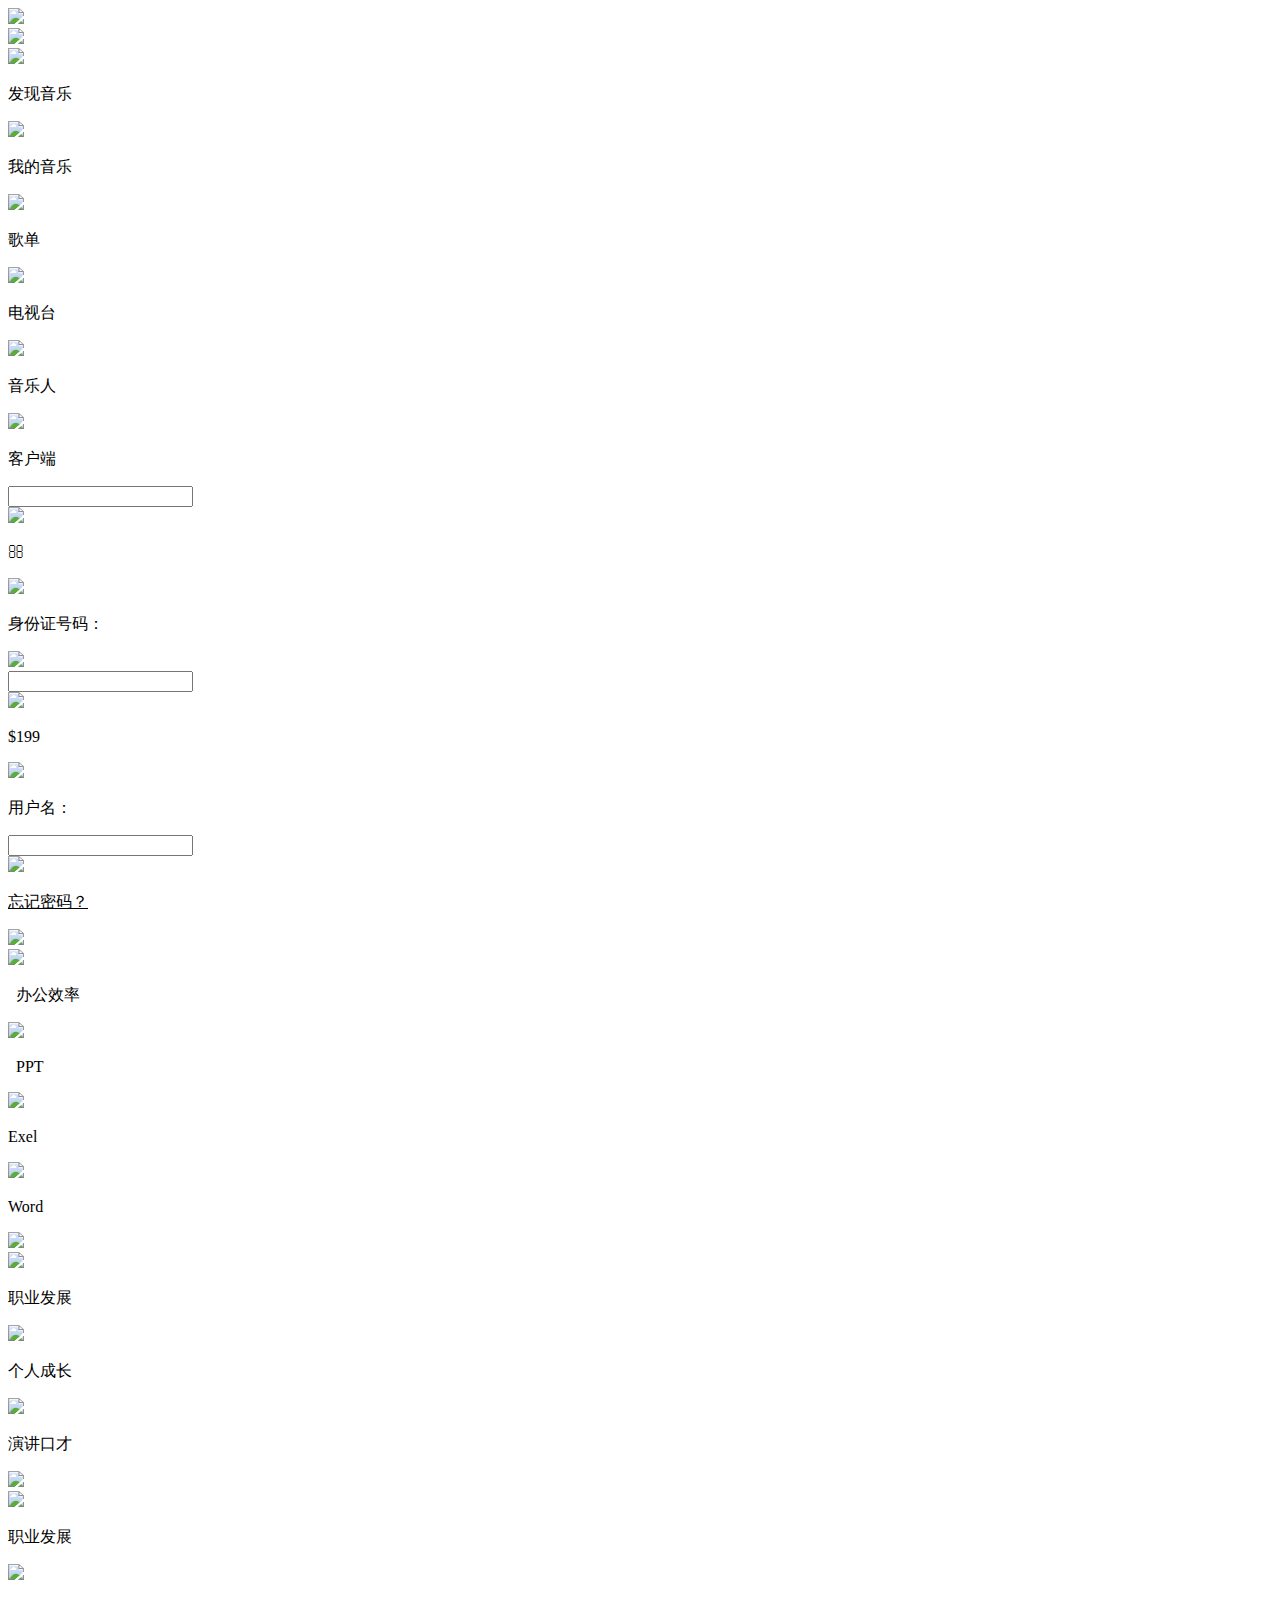
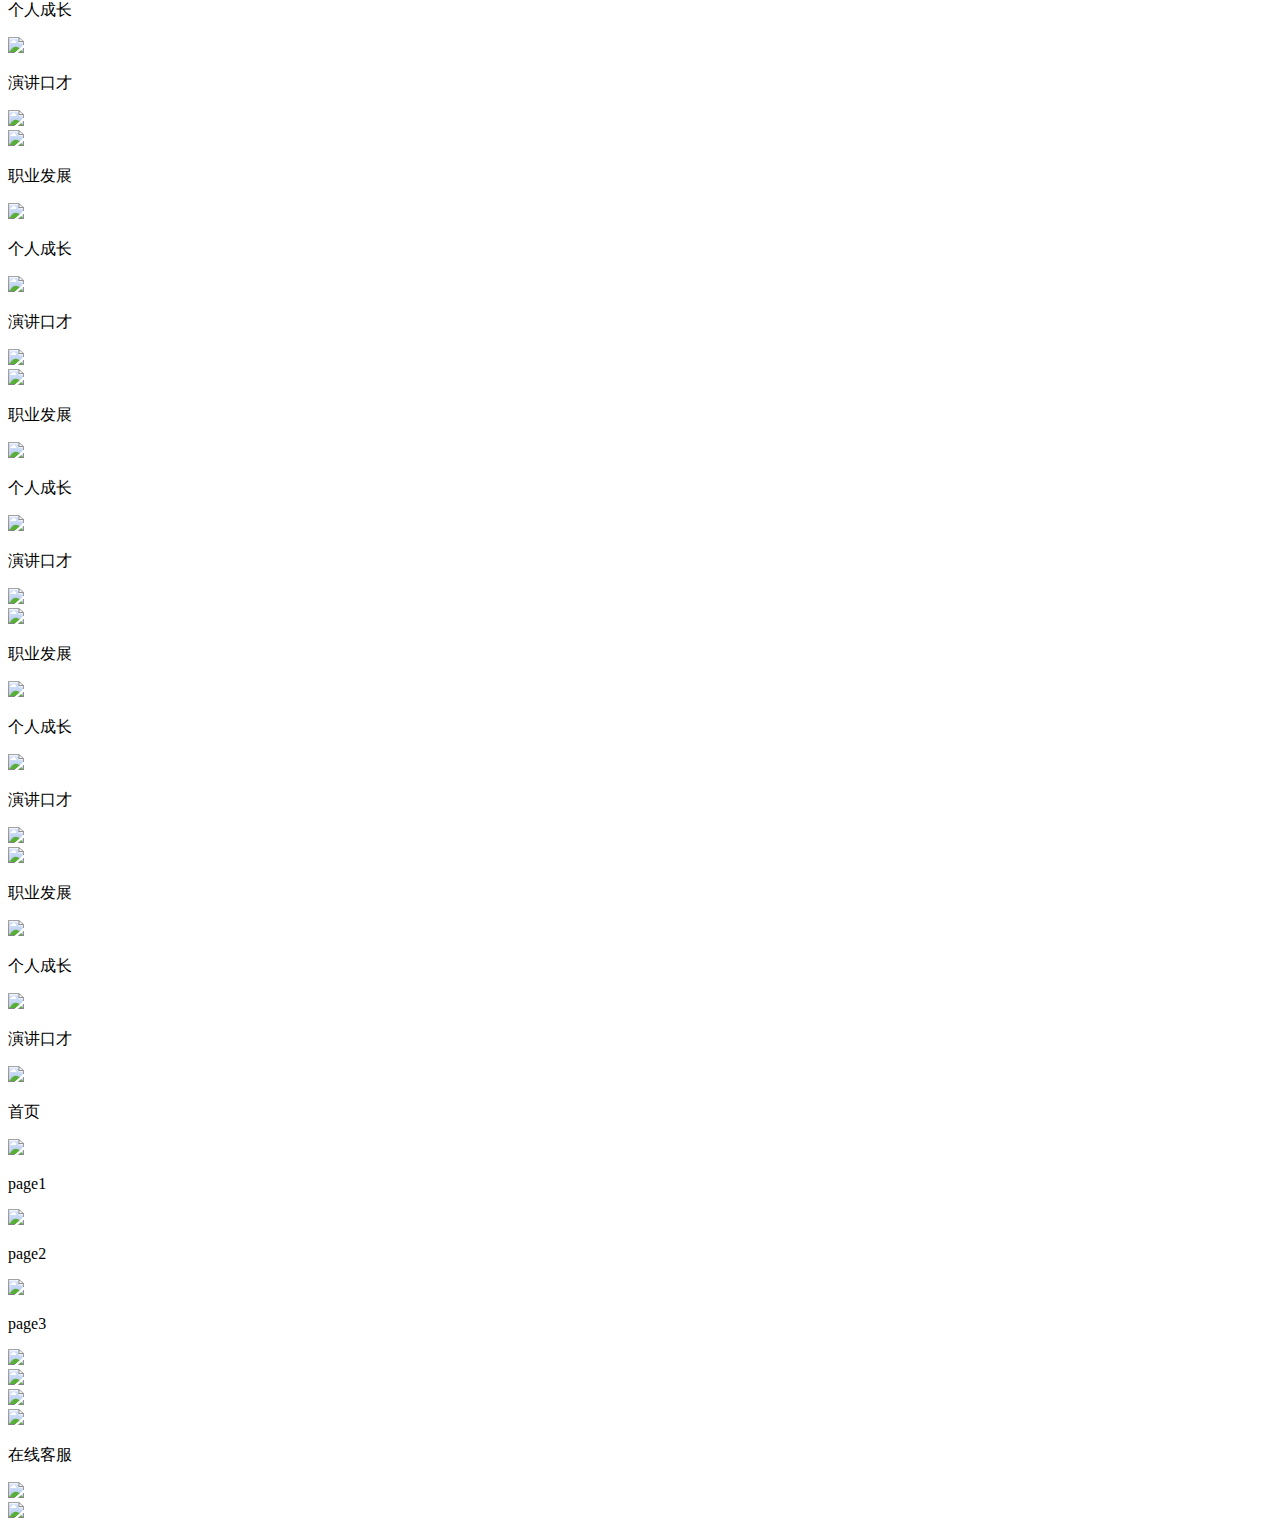
==== index.html @ a8184465 "上传作业" ====
﻿<!DOCTYPE html>
<html>
  <head>
    <title>index</title>
    <meta http-equiv="X-UA-Compatible" content="IE=edge"/>
    <meta http-equiv="content-type" content="text/html; charset=utf-8"/>
    <meta name="apple-mobile-web-app-capable" content="yes"/>
    <link href="resources/css/jquery-ui-themes.css" type="text/css" rel="stylesheet"/>
    <link href="resources/css/axure_rp_page.css" type="text/css" rel="stylesheet"/>
    <link href="data/styles.css" type="text/css" rel="stylesheet"/>
    <link href="files/index/styles.css" type="text/css" rel="stylesheet"/>
    <script src="resources/scripts/jquery-1.7.1.min.js"></script>
    <script src="resources/scripts/jquery-ui-1.8.10.custom.min.js"></script>
    <script src="resources/scripts/prototypePre.js"></script>
    <script src="data/document.js"></script>
    <script src="resources/scripts/prototypePost.js"></script>
    <script src="files/index/data.js"></script>
    <script type="text/javascript">
      $axure.utils.getTransparentGifPath = function() { return 'resources/images/transparent.gif'; };
      $axure.utils.getOtherPath = function() { return 'resources/Other.html'; };
      $axure.utils.getReloadPath = function() { return 'resources/reload.html'; };
    </script>
  </head>
  <body>
    <div id="base" class="">

      <!-- page3 (矩形) -->
      <div id="u0" class="ax_default box_1" data-label="page3">
        <img id="u0_img" class="img " src="images/index/page3_u0.png"/>
      </div>

      <!-- Unnamed (矩形) -->
      <div id="u1" class="ax_default box_1">
        <img id="u1_img" class="img " src="images/index/u1.png"/>
      </div>

      <!-- Unnamed (矩形) [footnote] -->
      <div id="u1_ann" class="annotation"></div>

      <!-- Unnamed (矩形) -->
      <div id="u2" class="ax_default label">
        <img id="u2_img" class="img " src="images/index/u2.png"/>
        <div id="u2_text" class="text ">
          <p><span>发现音乐</span></p>
        </div>
      </div>

      <!-- Unnamed (矩形) -->
      <div id="u3" class="ax_default label">
        <img id="u3_img" class="img " src="images/index/u2.png"/>
        <div id="u3_text" class="text ">
          <p><span>我的音乐</span></p>
        </div>
      </div>

      <!-- Unnamed (矩形) -->
      <div id="u4" class="ax_default box_1">
        <img id="u4_img" class="img " src="images/index/u4.png"/>
        <div id="u4_text" class="text ">
          <p><span>歌单</span></p>
        </div>
      </div>

      <!-- Unnamed (矩形) -->
      <div id="u5" class="ax_default box_1">
        <img id="u5_img" class="img " src="images/index/u5.png"/>
        <div id="u5_text" class="text ">
          <p><span>电视台</span></p>
        </div>
      </div>

      <!-- Unnamed (矩形) -->
      <div id="u6" class="ax_default box_1">
        <img id="u6_img" class="img " src="images/index/u5.png"/>
        <div id="u6_text" class="text ">
          <p><span>音乐人</span></p>
        </div>
      </div>

      <!-- Unnamed (矩形) -->
      <div id="u7" class="ax_default box_1">
        <img id="u7_img" class="img " src="images/index/u7.png"/>
        <div id="u7_text" class="text ">
          <p><span>客户端</span></p>
        </div>
      </div>

      <!-- Unnamed (文本框) -->
      <div id="u8" class="ax_default text_field">
        <input id="u8_input" type="text" value=""/>
      </div>

      <!-- Unnamed (矩形) -->
      <div id="u9" class="ax_default _文本段落1">
        <img id="u9_img" class="img " src="images/index/u9.png"/>
        <div id="u9_text" class="text ">
          <p><span></span></p>
        </div>
      </div>

      <!-- Unnamed (矩形) -->
      <div id="u10" class="ax_default label">
        <img id="u10_img" class="img " src="images/index/u10.png"/>
        <div id="u10_text" class="text ">
          <p><span>身份证号码：</span></p>
        </div>
      </div>

      <!-- Unnamed (矩形) -->
      <div id="u11" class="ax_default box_1">
        <img id="u11_img" class="img " src="images/index/u11.png"/>
      </div>

      <!-- Unnamed (文本框) -->
      <div id="u12" class="ax_default text_field">
        <input id="u12_input" type="text" value=""/>
      </div>

      <!-- Unnamed (水平线) -->
      <div id="u13" class="ax_default line">
        <img id="u13_img" class="img " src="images/index/u13.png"/>
        <div id="u13_text" class="text ">
          <p><span>$199</span></p>
        </div>
      </div>

      <!-- Unnamed (矩形) -->
      <div id="u14" class="ax_default label">
        <img id="u14_img" class="img " src="images/index/u14.png"/>
        <div id="u14_text" class="text ">
          <p><span>用户名：</span></p>
        </div>
      </div>

      <!-- Unnamed (文本框) -->
      <div id="u15" class="ax_default text_field">
        <input id="u15_input" type="text" value=""/>
      </div>

      <!-- Unnamed (矩形) -->
      <div id="u16" class="ax_default label" title="单击找回密码">
        <img id="u16_img" class="img " src="images/index/u16.png"/>
        <div id="u16_text" class="text ">
          <p><span style="text-decoration:underline;">忘记密码？</span></p>
        </div>
      </div>

      <!-- Unnamed (组 合) -->
      <div id="u17" class="ax_default" data-left="47" data-top="496" data-width="297" data-height="61">

        <!-- Unnamed (矩形) -->
        <div id="u18" class="ax_default box_1">
          <img id="u18_img" class="img " src="images/index/u18.png"/>
        </div>

        <!-- Unnamed (矩形) -->
        <div id="u19" class="ax_default box_1">
          <img id="u19_img" class="img " src="images/index/u19.png"/>
          <div id="u19_text" class="text ">
            <p><span>&nbsp; 办公效率</span></p>
          </div>
        </div>

        <!-- Unnamed (矩形) -->
        <div id="u20" class="ax_default box_1">
          <img id="u20_img" class="img " src="images/index/u20.png"/>
          <div id="u20_text" class="text ">
            <p><span>&nbsp; PPT</span></p>
          </div>
        </div>

        <!-- Unnamed (矩形) -->
        <div id="u21" class="ax_default box_1">
          <img id="u21_img" class="img " src="images/index/u20.png"/>
          <div id="u21_text" class="text ">
            <p><span>Exel</span></p>
          </div>
        </div>

        <!-- Unnamed (矩形) -->
        <div id="u22" class="ax_default box_1">
          <img id="u22_img" class="img " src="images/index/u20.png"/>
          <div id="u22_text" class="text ">
            <p><span>Word</span></p>
          </div>
        </div>
      </div>

      <!-- Unnamed (组 合) -->
      <div id="u23" class="ax_default" data-left="47" data-top="556" data-width="297" data-height="57">

        <!-- Unnamed (矩形) -->
        <div id="u24" class="ax_default box_1">
          <img id="u24_img" class="img " src="images/index/u24.png"/>
        </div>

        <!-- Unnamed (矩形) -->
        <div id="u25" class="ax_default box_1">
          <img id="u25_img" class="img " src="images/index/u25.png"/>
          <div id="u25_text" class="text ">
            <p><span>职业发展</span></p>
          </div>
        </div>

        <!-- Unnamed (矩形) -->
        <div id="u26" class="ax_default box_1">
          <img id="u26_img" class="img " src="images/index/u26.png"/>
          <div id="u26_text" class="text ">
            <p><span>个人成长</span></p>
          </div>
        </div>

        <!-- Unnamed (矩形) -->
        <div id="u27" class="ax_default box_1">
          <img id="u27_img" class="img " src="images/index/u27.png"/>
          <div id="u27_text" class="text ">
            <p><span>演讲口才</span></p>
          </div>
        </div>
      </div>

      <!-- Unnamed (组 合) -->
      <div id="u28" class="ax_default" data-left="47" data-top="612" data-width="297" data-height="57">

        <!-- Unnamed (矩形) -->
        <div id="u29" class="ax_default box_1">
          <img id="u29_img" class="img " src="images/index/u29.png"/>
        </div>

        <!-- Unnamed (矩形) -->
        <div id="u30" class="ax_default box_1">
          <img id="u30_img" class="img " src="images/index/u25.png"/>
          <div id="u30_text" class="text ">
            <p><span>职业发展</span></p>
          </div>
        </div>

        <!-- Unnamed (矩形) -->
        <div id="u31" class="ax_default box_1">
          <img id="u31_img" class="img " src="images/index/u26.png"/>
          <div id="u31_text" class="text ">
            <p><span>个人成长</span></p>
          </div>
        </div>

        <!-- Unnamed (矩形) -->
        <div id="u32" class="ax_default box_1">
          <img id="u32_img" class="img " src="images/index/u27.png"/>
          <div id="u32_text" class="text ">
            <p><span>演讲口才</span></p>
          </div>
        </div>
      </div>

      <!-- Unnamed (组 合) -->
      <div id="u33" class="ax_default" data-left="47" data-top="668" data-width="297" data-height="57">

        <!-- Unnamed (矩形) -->
        <div id="u34" class="ax_default box_1">
          <img id="u34_img" class="img " src="images/index/u29.png"/>
        </div>

        <!-- Unnamed (矩形) -->
        <div id="u35" class="ax_default box_1">
          <img id="u35_img" class="img " src="images/index/u25.png"/>
          <div id="u35_text" class="text ">
            <p><span>职业发展</span></p>
          </div>
        </div>

        <!-- Unnamed (矩形) -->
        <div id="u36" class="ax_default box_1">
          <img id="u36_img" class="img " src="images/index/u26.png"/>
          <div id="u36_text" class="text ">
            <p><span>个人成长</span></p>
          </div>
        </div>

        <!-- Unnamed (矩形) -->
        <div id="u37" class="ax_default box_1">
          <img id="u37_img" class="img " src="images/index/u27.png"/>
          <div id="u37_text" class="text ">
            <p><span>演讲口才</span></p>
          </div>
        </div>
      </div>

      <!-- Unnamed (组 合) -->
      <div id="u38" class="ax_default" data-left="47" data-top="724" data-width="297" data-height="57">

        <!-- Unnamed (矩形) -->
        <div id="u39" class="ax_default box_1">
          <img id="u39_img" class="img " src="images/index/u24.png"/>
        </div>

        <!-- Unnamed (矩形) -->
        <div id="u40" class="ax_default box_1">
          <img id="u40_img" class="img " src="images/index/u25.png"/>
          <div id="u40_text" class="text ">
            <p><span>职业发展</span></p>
          </div>
        </div>

        <!-- Unnamed (矩形) -->
        <div id="u41" class="ax_default box_1">
          <img id="u41_img" class="img " src="images/index/u26.png"/>
          <div id="u41_text" class="text ">
            <p><span>个人成长</span></p>
          </div>
        </div>

        <!-- Unnamed (矩形) -->
        <div id="u42" class="ax_default box_1">
          <img id="u42_img" class="img " src="images/index/u27.png"/>
          <div id="u42_text" class="text ">
            <p><span>演讲口才</span></p>
          </div>
        </div>
      </div>

      <!-- Unnamed (组 合) -->
      <div id="u43" class="ax_default" data-left="47" data-top="780" data-width="297" data-height="57">

        <!-- Unnamed (矩形) -->
        <div id="u44" class="ax_default box_1">
          <img id="u44_img" class="img " src="images/index/u24.png"/>
        </div>

        <!-- Unnamed (矩形) -->
        <div id="u45" class="ax_default box_1">
          <img id="u45_img" class="img " src="images/index/u25.png"/>
          <div id="u45_text" class="text ">
            <p><span>职业发展</span></p>
          </div>
        </div>

        <!-- Unnamed (矩形) -->
        <div id="u46" class="ax_default box_1">
          <img id="u46_img" class="img " src="images/index/u26.png"/>
          <div id="u46_text" class="text ">
            <p><span>个人成长</span></p>
          </div>
        </div>

        <!-- Unnamed (矩形) -->
        <div id="u47" class="ax_default box_1">
          <img id="u47_img" class="img " src="images/index/u27.png"/>
          <div id="u47_text" class="text ">
            <p><span>演讲口才</span></p>
          </div>
        </div>
      </div>

      <!-- Unnamed (组 合) -->
      <div id="u48" class="ax_default" data-left="47" data-top="836" data-width="297" data-height="57">

        <!-- Unnamed (矩形) -->
        <div id="u49" class="ax_default box_1">
          <img id="u49_img" class="img " src="images/index/u29.png"/>
        </div>

        <!-- Unnamed (矩形) -->
        <div id="u50" class="ax_default box_1">
          <img id="u50_img" class="img " src="images/index/u25.png"/>
          <div id="u50_text" class="text ">
            <p><span>职业发展</span></p>
          </div>
        </div>

        <!-- Unnamed (矩形) -->
        <div id="u51" class="ax_default box_1">
          <img id="u51_img" class="img " src="images/index/u26.png"/>
          <div id="u51_text" class="text ">
            <p><span>个人成长</span></p>
          </div>
        </div>

        <!-- Unnamed (矩形) -->
        <div id="u52" class="ax_default box_1">
          <img id="u52_img" class="img " src="images/index/u27.png"/>
          <div id="u52_text" class="text ">
            <p><span>演讲口才</span></p>
          </div>
        </div>
      </div>

      <!-- Unnamed (矩形) -->
      <div id="u53" class="ax_default box_1">
        <img id="u53_img" class="img " src="images/index/u53.png"/>
        <div id="u53_text" class="text ">
          <p><span>首页</span></p>
        </div>
      </div>

      <!-- Unnamed (矩形) -->
      <div id="u54" class="ax_default box_1">
        <img id="u54_img" class="img " src="images/index/u53.png"/>
        <div id="u54_text" class="text ">
          <p><span>page1</span></p>
        </div>
      </div>

      <!-- Unnamed (矩形) -->
      <div id="u55" class="ax_default box_1">
        <img id="u55_img" class="img " src="images/index/u53.png"/>
        <div id="u55_text" class="text ">
          <p><span>page2</span></p>
        </div>
      </div>

      <!-- Unnamed (矩形) -->
      <div id="u56" class="ax_default box_1">
        <img id="u56_img" class="img " src="images/index/u53.png"/>
        <div id="u56_text" class="text ">
          <p><span>page3</span></p>
        </div>
      </div>

      <!-- page2 (矩形) -->
      <div id="u57" class="ax_default box_1" data-label="page2">
        <img id="u57_img" class="img " src="images/index/page2_u57.png"/>
      </div>

      <!-- page1 (矩形) -->
      <div id="u58" class="ax_default box_1" data-label="page1">
        <img id="u58_img" class="img " src="images/index/page1_u58.png"/>
      </div>

      <!-- 首页 (矩形) -->
      <div id="u59" class="ax_default box_1" data-label="首页">
        <img id="u59_img" class="img " src="images/index/首页_u59.png"/>
      </div>

      <!-- Unnamed (矩形) -->
      <div id="u60" class="ax_default box_1">
        <img id="u60_img" class="img " src="images/index/u60.png"/>
        <div id="u60_text" class="text ">
          <p><span>在线客服</span></p>
        </div>
      </div>

      <!-- Unnamed (图片) -->
      <div id="u61" class="ax_default _图片">
        <img id="u61_img" class="img " src="images/index/u61.jpg"/>
      </div>

      <!-- Unnamed (图片) -->
      <div id="u62" class="ax_default _图片">
        <img id="u62_img" class="img " src="images/index/u62.jpg"/>
      </div>
    </div>
  </body>
</html>
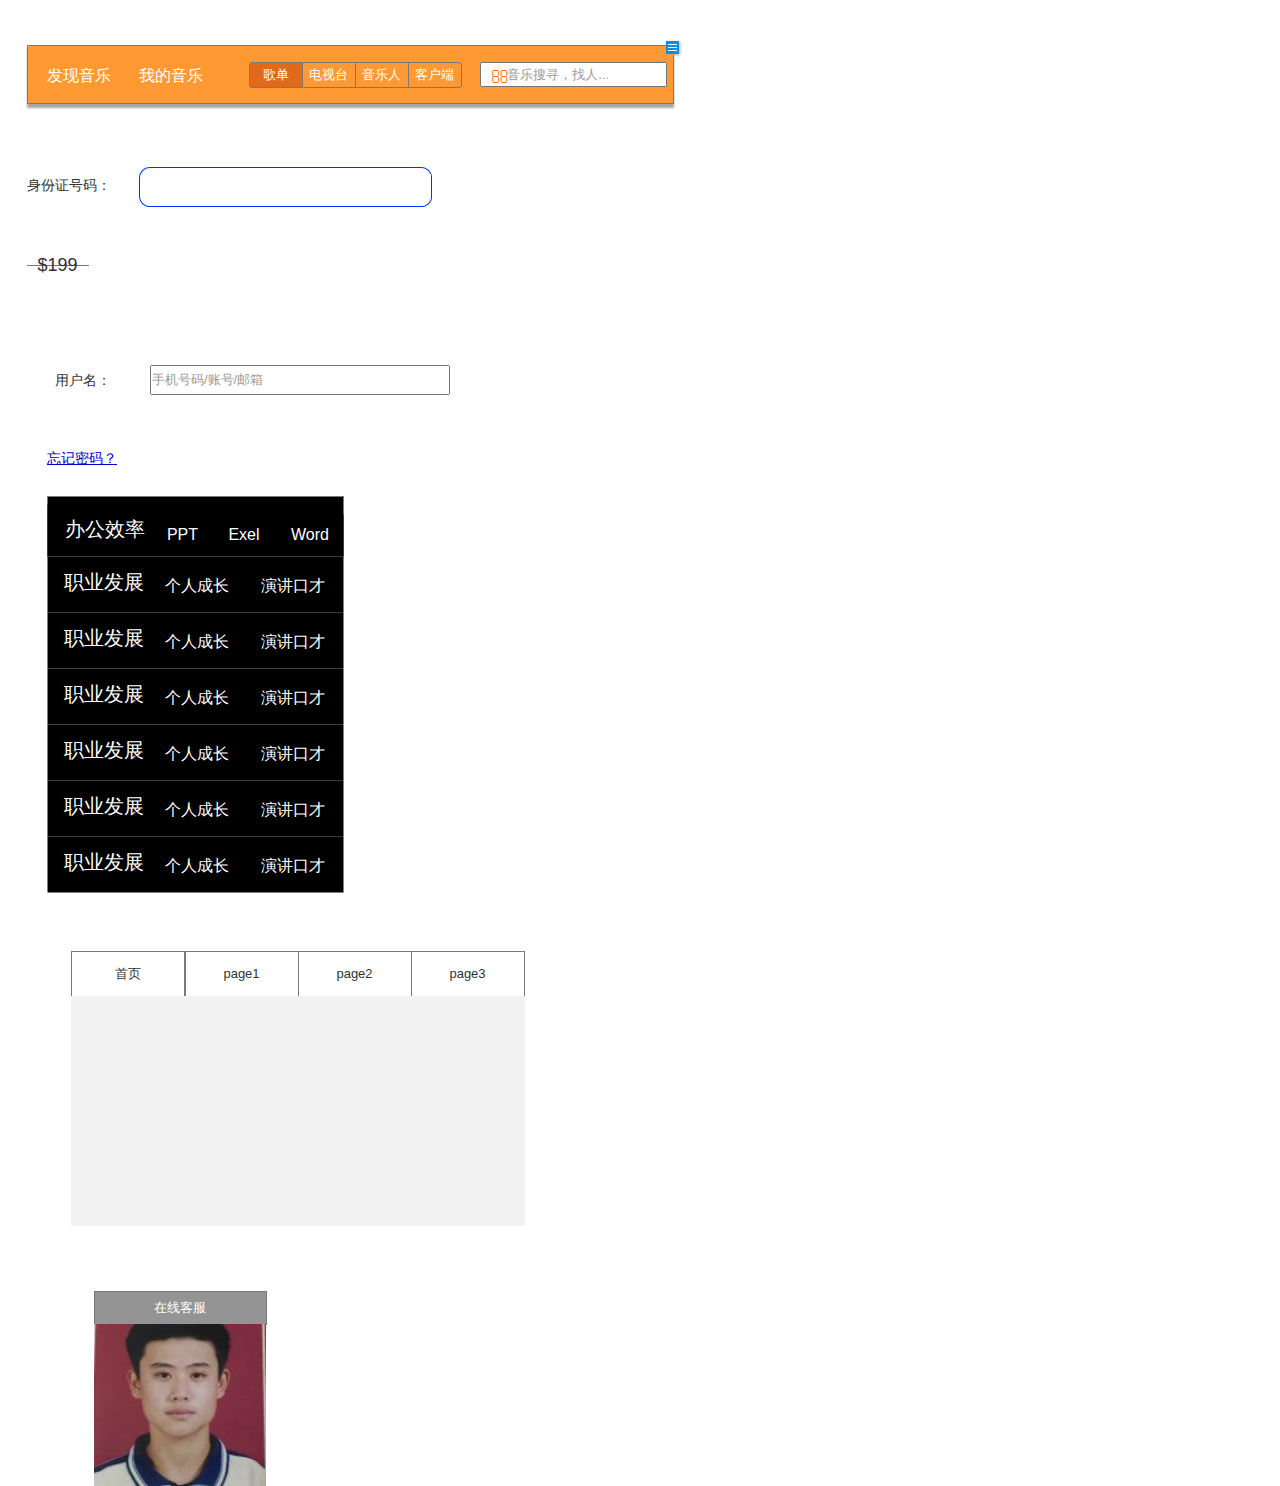
==== commit fb23b3f6: "第一次作业" ====
--- a/index.html
+++ b/index.html
@@ -145,7 +145,7 @@
         </div>
       </div>
 
-      <!-- Unnamed (组 合) -->
+      <!-- Unnamed (组合) -->
       <div id="u17" class="ax_default" data-left="47" data-top="496" data-width="297" data-height="61">
 
         <!-- Unnamed (矩形) -->
@@ -186,7 +186,7 @@
         </div>
       </div>
 
-      <!-- Unnamed (组 合) -->
+      <!-- Unnamed (组合) -->
       <div id="u23" class="ax_default" data-left="47" data-top="556" data-width="297" data-height="57">
 
         <!-- Unnamed (矩形) -->
@@ -219,7 +219,7 @@
         </div>
       </div>
 
-      <!-- Unnamed (组 合) -->
+      <!-- Unnamed (组合) -->
       <div id="u28" class="ax_default" data-left="47" data-top="612" data-width="297" data-height="57">
 
         <!-- Unnamed (矩形) -->
@@ -252,7 +252,7 @@
         </div>
       </div>
 
-      <!-- Unnamed (组 合) -->
+      <!-- Unnamed (组合) -->
       <div id="u33" class="ax_default" data-left="47" data-top="668" data-width="297" data-height="57">
 
         <!-- Unnamed (矩形) -->
@@ -285,7 +285,7 @@
         </div>
       </div>
 
-      <!-- Unnamed (组 合) -->
+      <!-- Unnamed (组合) -->
       <div id="u38" class="ax_default" data-left="47" data-top="724" data-width="297" data-height="57">
 
         <!-- Unnamed (矩形) -->
@@ -318,7 +318,7 @@
         </div>
       </div>
 
-      <!-- Unnamed (组 合) -->
+      <!-- Unnamed (组合) -->
       <div id="u43" class="ax_default" data-left="47" data-top="780" data-width="297" data-height="57">
 
         <!-- Unnamed (矩形) -->
@@ -351,7 +351,7 @@
         </div>
       </div>
 
-      <!-- Unnamed (组 合) -->
+      <!-- Unnamed (组合) -->
       <div id="u48" class="ax_default" data-left="47" data-top="836" data-width="297" data-height="57">
 
         <!-- Unnamed (矩形) -->
--- a/resources/css/axure_rp_page.css
+++ b/resources/css/axure_rp_page.css
@@ -0,0 +1,239 @@
+﻿/* so the window resize fires within a frame in IE7 */
+html, body {
+    height: 100%;
+}
+
+a {
+    color: inherit;
+}
+
+p {
+    margin: 0px;
+    text-rendering: optimizeLegibility;
+    font-feature-settings: "kern" 1;
+    -webkit-font-feature-settings: "kern";
+    -moz-font-feature-settings: "kern";
+    -moz-font-feature-settings: "kern=1";
+    font-kerning: normal;
+}
+
+iframe {
+    background: #FFFFFF;
+}
+
+/* to match IE with C, FF */
+input {
+    padding: 1px 0px 1px 0px;
+    box-sizing: border-box;
+    -moz-box-sizing: border-box;
+}
+
+textarea {
+    margin: 0px;
+    box-sizing: border-box;
+    -moz-box-sizing: border-box;
+}
+
+div.intcases {
+    font-family: arial; 
+    font-size: 12px;
+    text-align:left; 
+    border:1px solid #AAA; 
+    background:#FFF none repeat scroll 0% 0%; 
+    z-index:9999; 
+    visibility:hidden; 
+    position:absolute;
+    padding: 0px;
+    border-radius: 3px;
+    white-space: nowrap;
+}
+
+div.intcaselink {
+    cursor: pointer;
+    padding: 3px 8px 3px 8px;
+    margin: 5px;
+    background:#EEE none repeat scroll 0% 0%; 
+    border:1px solid #AAA;
+    border-radius: 3px;
+}
+
+div.refpageimage {
+    position: absolute;
+    left: 0px;
+    top: 0px;
+    font-size: 0px;
+    width: 16px;
+    height: 16px;
+    cursor: pointer;
+    background-image: url(images/newwindow.gif);
+    background-repeat: no-repeat;
+}
+
+div.annnoteimage {
+    position: absolute;
+    left: 0px;
+    top: 0px;
+    font-size: 0px;
+    /*width: 16px;
+    height: 12px;*/
+    cursor: help;
+    /*background-image: url(images/note.gif);*/
+    /*background-repeat: no-repeat;*/
+    width: 13px;
+    height: 12px;
+    padding-top: 1px;
+    text-align: center;
+    background-color: #138CDD;
+    -moz-box-shadow: 1px 1px 3px #aaa;
+    -webkit-box-shadow: 1px 1px 3px #aaa;
+    box-shadow: 1px 1px 3px #aaa;
+}
+
+div.annnoteline {
+    display: inline-block;
+    width: 9px;
+    height: 1px;
+    border-bottom: 1px solid white;
+    margin-top: 1px;
+}
+
+div.annnotelabel {
+    position: absolute;
+    left: 0px;
+    top: 0px;
+    font-family: Helvetica,Arial;
+    font-size: 10px;
+    /*border: 1px solid rgb(166,221,242);*/
+    cursor: help;
+    /*background:rgb(0,157,217) none repeat scroll 0% 0%;*/ 
+    padding: 1px 3px 1px 3px;
+    white-space: nowrap;
+    color: white;
+    
+    background-color: #138CDD;
+    -moz-box-shadow: 1px 1px 3px #aaa;
+    -webkit-box-shadow: 1px 1px 3px #aaa;
+    box-shadow: 1px 1px 3px #aaa;
+}
+
+.annotation {
+    font-size: 12px;
+    padding-left: 2px;
+    margin-bottom: 5px;
+}
+
+.annotationName {
+    /*font-size: 13px;
+    font-weight: bold;
+    margin-bottom: 3px;
+    white-space: nowrap;*/
+
+    font-family: 'Trebuchet MS';
+    font-size: 14px;
+    font-weight: bold;
+    margin-bottom: 5px;
+    white-space: nowrap;
+}
+
+.annotationValue {
+    font-family: Arial, Helvetica, Sans-Serif;
+    font-size: 12px;
+    color: #4a4a4a;
+    line-height: 21px;
+    margin-bottom: 20px;
+}
+
+.noteLink {
+    text-decoration: inherit;
+    color: inherit;
+}
+
+.noteLink:hover {
+    background-color: white;
+}
+
+/* this is a fix for the issue where dialogs jump around and takes the text-align from the body */
+.dialogFix {
+    position:absolute;
+    text-align:left;
+    border: 1px solid #8f949a;
+}
+
+
+@keyframes pulsate {
+  from {
+    box-shadow: 0 0 10px #15d6ba;
+  }
+  to {
+    box-shadow: 0 0 20px #15d6ba;
+  }
+}
+
+@-webkit-keyframes pulsate {
+  from {
+    -webkit-box-shadow: 0 0 10px #15d6ba;
+    box-shadow: 0 0 10px #15d6ba;
+  }
+  to {
+    -webkit-box-shadow: 0 0 20px #15d6ba;
+    box-shadow: 0 0 20px #15d6ba;
+  }
+}
+ 
+@-moz-keyframes pulsate {
+  from {
+    -moz-box-shadow: 0 0 10px #15d6ba;
+    box-shadow: 0 0 10px #15d6ba;
+  }
+  to {
+    -moz-box-shadow: 0 0 20px #15d6ba;
+    box-shadow: 0 0 20px #15d6ba;
+  }
+}
+
+.legacyPulsateBorder {
+    /*border: 5px solid #15d6ba;
+    margin: -5px;*/
+    -moz-box-shadow: 0 0 10px 3px #15d6ba;
+    box-shadow: 0 0 10px 3px #15d6ba;
+}
+
+.pulsateBorder {
+  animation-name: pulsate;
+  animation-timing-function: ease-in-out;
+  animation-duration: 0.9s;
+  animation-iteration-count: infinite;
+  animation-direction: alternate;
+  
+  -webkit-animation-name: pulsate;
+  -webkit-animation-timing-function: ease-in-out;
+  -webkit-animation-duration: 0.9s;
+  -webkit-animation-iteration-count: infinite;
+  -webkit-animation-direction: alternate;
+
+  -moz-animation-name: pulsate;
+  -moz-animation-timing-function: ease-in-out;
+  -moz-animation-duration: 0.9s;
+  -moz-animation-iteration-count: infinite;
+  -moz-animation-direction: alternate;
+}
+
+.ax_default_hidden, .ax_default_unplaced{
+    display: none;
+    visibility: hidden;
+}
+
+.widgetNoteSelected {
+    -moz-box-shadow: 0 0 10px 3px #138CDD;
+    box-shadow: 0 0 10px 3px #138CDD;
+    /*-moz-box-shadow: 0 0 20px #3915d6;
+    box-shadow: 0 0 20px #3915d6;*/
+    /*border: 3px solid #3915d6;*/
+    /*margin: -3px;*/
+}
+
+
+.singleImg {
+    display: none;
+    visibility: hidden;
+}--- a/data/styles.css
+++ b/data/styles.css
@@ -0,0 +1,72 @@
+﻿.ax_default {
+  font-family:'Arial Normal', 'Arial';
+  font-weight:400;
+  font-style:normal;
+  font-size:13px;
+  color:#333333;
+  text-align:center;
+  line-height:normal;
+}
+.box_1 {
+}
+._图片 {
+}
+._一级标题 {
+  font-family:'Arial Normal', 'Arial';
+  font-weight:bold;
+  font-style:normal;
+  font-size:32px;
+  text-align:left;
+}
+._二级标题 {
+  font-family:'Arial Normal', 'Arial';
+  font-weight:bold;
+  font-style:normal;
+  font-size:24px;
+  text-align:left;
+}
+._三级标题 {
+  font-family:'Arial Normal', 'Arial';
+  font-weight:bold;
+  font-style:normal;
+  font-size:18px;
+  text-align:left;
+}
+._四级标题 {
+  font-family:'Arial Normal', 'Arial';
+  font-weight:bold;
+  font-style:normal;
+  font-size:14px;
+  text-align:left;
+}
+._五级标题 {
+  font-family:'Arial Normal', 'Arial';
+  font-weight:bold;
+  font-style:normal;
+  text-align:left;
+}
+._六级标题 {
+  font-family:'Arial Normal', 'Arial';
+  font-weight:bold;
+  font-style:normal;
+  font-size:10px;
+  text-align:left;
+}
+.label {
+  font-size:14px;
+  text-align:left;
+}
+._文本段落 {
+  text-align:left;
+}
+.line {
+}
+.text_field {
+  color:#000000;
+  text-align:left;
+}
+._文本段落1 {
+  text-align:left;
+}
+.box_2 {
+}
--- a/files/index/styles.css
+++ b/files/index/styles.css
@@ -0,0 +1,1638 @@
+﻿body {
+  margin:0px;
+  background-image:none;
+  position:static;
+  left:auto;
+  width:673px;
+  margin-left:0;
+  margin-right:0;
+  text-align:left;
+}
+#base {
+  position:absolute;
+  z-index:0;
+}
+#u0_img {
+  border-width:0px;
+  position:absolute;
+  left:0px;
+  top:0px;
+  width:454px;
+  height:230px;
+}
+#u0 {
+  border-width:0px;
+  position:absolute;
+  left:71px;
+  top:996px;
+  width:453px;
+  height:229px;
+}
+#u0_text {
+  border-width:0px;
+  position:absolute;
+  left:0px;
+  top:0px;
+  width:0px;
+  visibility:hidden;
+  word-wrap:break-word;
+}
+#u1_img {
+  border-width:0px;
+  position:absolute;
+  left:-3px;
+  top:0px;
+  width:653px;
+  height:66px;
+}
+#u1 {
+  border-width:0px;
+  position:absolute;
+  left:27px;
+  top:45px;
+  width:646px;
+  height:58px;
+}
+#u1_text {
+  border-width:0px;
+  position:absolute;
+  left:0px;
+  top:0px;
+  width:0px;
+  visibility:hidden;
+  word-wrap:break-word;
+}
+#u1_ann {
+  border-width:0px;
+  position:absolute;
+  left:666px;
+  top:41px;
+  width:1px;
+  height:1px;
+}
+#u2_img {
+  border-width:0px;
+  position:absolute;
+  left:0px;
+  top:0px;
+  width:66px;
+  height:22px;
+}
+#u2 {
+  border-width:0px;
+  position:absolute;
+  left:47px;
+  top:66px;
+  width:65px;
+  height:21px;
+  font-size:16px;
+  color:#FFFFFF;
+}
+#u2_text {
+  border-width:0px;
+  position:absolute;
+  left:0px;
+  top:0px;
+  width:65px;
+  white-space:nowrap;
+}
+#u3_img {
+  border-width:0px;
+  position:absolute;
+  left:0px;
+  top:0px;
+  width:66px;
+  height:22px;
+}
+#u3 {
+  border-width:0px;
+  position:absolute;
+  left:139px;
+  top:66px;
+  width:65px;
+  height:21px;
+  font-size:16px;
+  color:#FFFFFF;
+}
+#u3_text {
+  border-width:0px;
+  position:absolute;
+  left:0px;
+  top:0px;
+  width:65px;
+  white-space:nowrap;
+}
+#u4_img {
+  border-width:0px;
+  position:absolute;
+  left:0px;
+  top:0px;
+  width:54px;
+  height:26px;
+}
+#u4 {
+  border-width:0px;
+  position:absolute;
+  left:249px;
+  top:62px;
+  width:53px;
+  height:25px;
+  color:#FFFFFF;
+}
+#u4_text {
+  border-width:0px;
+  position:absolute;
+  left:2px;
+  top:5px;
+  width:49px;
+  word-wrap:break-word;
+}
+#u5_img {
+  border-width:0px;
+  position:absolute;
+  left:0px;
+  top:0px;
+  width:54px;
+  height:26px;
+}
+#u5 {
+  border-width:0px;
+  position:absolute;
+  left:302px;
+  top:62px;
+  width:53px;
+  height:25px;
+  color:#FFFFFF;
+}
+#u5_text {
+  border-width:0px;
+  position:absolute;
+  left:2px;
+  top:5px;
+  width:49px;
+  word-wrap:break-word;
+}
+#u6_img {
+  border-width:0px;
+  position:absolute;
+  left:0px;
+  top:0px;
+  width:54px;
+  height:26px;
+}
+#u6 {
+  border-width:0px;
+  position:absolute;
+  left:355px;
+  top:62px;
+  width:53px;
+  height:25px;
+  color:#FFFFFF;
+}
+#u6_text {
+  border-width:0px;
+  position:absolute;
+  left:2px;
+  top:5px;
+  width:49px;
+  word-wrap:break-word;
+}
+#u7_img {
+  border-width:0px;
+  position:absolute;
+  left:0px;
+  top:0px;
+  width:54px;
+  height:26px;
+}
+#u7 {
+  border-width:0px;
+  position:absolute;
+  left:408px;
+  top:62px;
+  width:53px;
+  height:25px;
+  color:#FFFFFF;
+}
+#u7_text {
+  border-width:0px;
+  position:absolute;
+  left:2px;
+  top:5px;
+  width:49px;
+  word-wrap:break-word;
+}
+#u8 {
+  border-width:0px;
+  position:absolute;
+  left:480px;
+  top:62px;
+  width:187px;
+  height:25px;
+}
+#u8_input {
+  position:absolute;
+  left:0px;
+  top:0px;
+  width:187px;
+  height:25px;
+  font-family:'Arial Normal', 'Arial';
+  font-weight:400;
+  font-style:normal;
+  font-size:13px;
+  text-decoration:none;
+  color:#000000;
+  text-align:left;
+}
+#u9_img {
+  border-width:0px;
+  position:absolute;
+  left:0px;
+  top:0px;
+  width:15px;
+  height:31px;
+}
+#u9 {
+  border-width:0px;
+  position:absolute;
+  left:491px;
+  top:62px;
+  width:14px;
+  height:30px;
+  font-family:'FontAwesome';
+  font-weight:400;
+  font-style:normal;
+  font-size:18px;
+  color:#FF6600;
+  text-align:center;
+}
+#u9_text {
+  border-width:0px;
+  position:absolute;
+  left:0px;
+  top:4px;
+  width:14px;
+  word-wrap:break-word;
+}
+#u10_img {
+  border-width:0px;
+  position:absolute;
+  left:0px;
+  top:0px;
+  width:86px;
+  height:17px;
+}
+#u10 {
+  border-width:0px;
+  position:absolute;
+  left:27px;
+  top:177px;
+  width:85px;
+  height:16px;
+}
+#u10_text {
+  border-width:0px;
+  position:absolute;
+  left:0px;
+  top:0px;
+  width:87px;
+  white-space:nowrap;
+}
+#u11_img {
+  border-width:0px;
+  position:absolute;
+  left:0px;
+  top:0px;
+  width:293px;
+  height:40px;
+}
+#u11 {
+  border-width:0px;
+  position:absolute;
+  left:139px;
+  top:167px;
+  width:292px;
+  height:39px;
+}
+#u11_text {
+  border-width:0px;
+  position:absolute;
+  left:0px;
+  top:0px;
+  width:0px;
+  visibility:hidden;
+  word-wrap:break-word;
+}
+#u12 {
+  border-width:0px;
+  position:absolute;
+  left:144px;
+  top:174px;
+  width:287px;
+  height:25px;
+}
+#u12_input {
+  position:absolute;
+  left:0px;
+  top:0px;
+  width:287px;
+  height:25px;
+  font-family:'Arial Normal', 'Arial';
+  font-weight:400;
+  font-style:normal;
+  font-size:13px;
+  text-decoration:none;
+  color:#000000;
+  text-align:left;
+  border-color:transparent;
+  outline-style:none;
+}
+#u13_img {
+  border-width:0px;
+  position:absolute;
+  left:0px;
+  top:0px;
+  width:62px;
+  height:2px;
+}
+#u13 {
+  border-width:0px;
+  position:absolute;
+  left:27px;
+  top:265px;
+  width:61px;
+  height:1px;
+  font-size:18px;
+}
+#u13_text {
+  border-width:0px;
+  position:absolute;
+  left:2px;
+  top:-10px;
+  width:57px;
+  word-wrap:break-word;
+}
+#u14_img {
+  border-width:0px;
+  position:absolute;
+  left:0px;
+  top:0px;
+  width:58px;
+  height:17px;
+}
+#u14 {
+  border-width:0px;
+  position:absolute;
+  left:55px;
+  top:372px;
+  width:57px;
+  height:16px;
+}
+#u14_text {
+  border-width:0px;
+  position:absolute;
+  left:0px;
+  top:0px;
+  width:59px;
+  white-space:nowrap;
+}
+#u15 {
+  border-width:0px;
+  position:absolute;
+  left:150px;
+  top:365px;
+  width:300px;
+  height:30px;
+}
+#u15_input {
+  position:absolute;
+  left:0px;
+  top:0px;
+  width:300px;
+  height:30px;
+  font-family:'Arial Normal', 'Arial';
+  font-weight:400;
+  font-style:normal;
+  font-size:13px;
+  text-decoration:none;
+  color:#000000;
+  text-align:left;
+}
+#u16_img {
+  border-width:0px;
+  position:absolute;
+  left:0px;
+  top:0px;
+  width:72px;
+  height:17px;
+}
+#u16 {
+  border-width:0px;
+  position:absolute;
+  left:47px;
+  top:450px;
+  width:71px;
+  height:16px;
+  text-decoration:underline;
+  color:#0000CC;
+}
+#u16_text {
+  border-width:0px;
+  position:absolute;
+  left:0px;
+  top:0px;
+  width:73px;
+  white-space:nowrap;
+}
+#u17 {
+  border-width:0px;
+  position:absolute;
+  left:0px;
+  top:0px;
+  width:0px;
+  height:0px;
+}
+#u18_img {
+  border-width:0px;
+  position:absolute;
+  left:0px;
+  top:0px;
+  width:297px;
+  height:61px;
+}
+#u18 {
+  border-width:0px;
+  position:absolute;
+  left:47px;
+  top:496px;
+  width:296px;
+  height:60px;
+  color:#FFFFFF;
+}
+#u18_img.mouseOver {
+}
+#u18.mouseOver {
+}
+#u18_text {
+  border-width:0px;
+  position:absolute;
+  left:0px;
+  top:0px;
+  width:0px;
+  visibility:hidden;
+  word-wrap:break-word;
+}
+#u19_img {
+  border-width:0px;
+  position:absolute;
+  left:0px;
+  top:0px;
+  width:106px;
+  height:53px;
+}
+#u19 {
+  border-width:0px;
+  position:absolute;
+  left:47px;
+  top:504px;
+  width:105px;
+  height:52px;
+  font-size:20px;
+  color:#FFFFFF;
+}
+#u19_img.mouseOver {
+}
+#u19.mouseOver {
+}
+#u19_text {
+  border-width:0px;
+  position:absolute;
+  left:2px;
+  top:14px;
+  width:101px;
+  word-wrap:break-word;
+}
+#u20_img {
+  border-width:0px;
+  position:absolute;
+  left:0px;
+  top:0px;
+  width:67px;
+  height:43px;
+}
+#u20 {
+  border-width:0px;
+  position:absolute;
+  left:145px;
+  top:514px;
+  width:66px;
+  height:42px;
+  font-size:16px;
+  color:#FFFFFF;
+}
+#u20_img.mouseOver {
+}
+#u20.mouseOver {
+}
+#u20_text {
+  border-width:0px;
+  position:absolute;
+  left:2px;
+  top:12px;
+  width:62px;
+  word-wrap:break-word;
+}
+#u21_img {
+  border-width:0px;
+  position:absolute;
+  left:0px;
+  top:0px;
+  width:67px;
+  height:43px;
+}
+#u21 {
+  border-width:0px;
+  position:absolute;
+  left:211px;
+  top:514px;
+  width:66px;
+  height:42px;
+  font-size:16px;
+  color:#FFFFFF;
+}
+#u21_img.mouseOver {
+}
+#u21.mouseOver {
+}
+#u21_text {
+  border-width:0px;
+  position:absolute;
+  left:2px;
+  top:12px;
+  width:62px;
+  word-wrap:break-word;
+}
+#u22_img {
+  border-width:0px;
+  position:absolute;
+  left:0px;
+  top:0px;
+  width:67px;
+  height:43px;
+}
+#u22 {
+  border-width:0px;
+  position:absolute;
+  left:277px;
+  top:514px;
+  width:66px;
+  height:42px;
+  font-size:16px;
+  color:#FFFFFF;
+}
+#u22_img.mouseOver {
+}
+#u22.mouseOver {
+}
+#u22_text {
+  border-width:0px;
+  position:absolute;
+  left:2px;
+  top:12px;
+  width:62px;
+  word-wrap:break-word;
+}
+#u23 {
+  border-width:0px;
+  position:absolute;
+  left:0px;
+  top:0px;
+  width:0px;
+  height:0px;
+}
+#u24_img {
+  border-width:0px;
+  position:absolute;
+  left:0px;
+  top:0px;
+  width:297px;
+  height:57px;
+}
+#u24 {
+  border-width:0px;
+  position:absolute;
+  left:47px;
+  top:556px;
+  width:296px;
+  height:56px;
+  color:#FFFFFF;
+}
+#u24_img.mouseOver {
+}
+#u24.mouseOver {
+}
+#u24_text {
+  border-width:0px;
+  position:absolute;
+  left:0px;
+  top:0px;
+  width:0px;
+  visibility:hidden;
+  word-wrap:break-word;
+}
+#u25_img {
+  border-width:0px;
+  position:absolute;
+  left:0px;
+  top:0px;
+  width:98px;
+  height:44px;
+}
+#u25 {
+  border-width:0px;
+  position:absolute;
+  left:55px;
+  top:561px;
+  width:97px;
+  height:43px;
+  font-size:20px;
+  color:#FFFFFF;
+}
+#u25_img.mouseOver {
+}
+#u25.mouseOver {
+}
+#u25_text {
+  border-width:0px;
+  position:absolute;
+  left:2px;
+  top:10px;
+  width:93px;
+  word-wrap:break-word;
+}
+#u26_img {
+  border-width:0px;
+  position:absolute;
+  left:0px;
+  top:0px;
+  width:91px;
+  height:35px;
+}
+#u26 {
+  border-width:0px;
+  position:absolute;
+  left:152px;
+  top:570px;
+  width:90px;
+  height:34px;
+  font-size:16px;
+  color:#FFFFFF;
+}
+#u26_img.mouseOver {
+}
+#u26.mouseOver {
+}
+#u26_text {
+  border-width:0px;
+  position:absolute;
+  left:2px;
+  top:8px;
+  width:86px;
+  word-wrap:break-word;
+}
+#u27_img {
+  border-width:0px;
+  position:absolute;
+  left:0px;
+  top:0px;
+  width:97px;
+  height:35px;
+}
+#u27 {
+  border-width:0px;
+  position:absolute;
+  left:245px;
+  top:570px;
+  width:96px;
+  height:34px;
+  font-size:16px;
+  color:#FFFFFF;
+}
+#u27_img.mouseOver {
+}
+#u27.mouseOver {
+}
+#u27_text {
+  border-width:0px;
+  position:absolute;
+  left:2px;
+  top:8px;
+  width:92px;
+  word-wrap:break-word;
+}
+#u28 {
+  border-width:0px;
+  position:absolute;
+  left:0px;
+  top:0px;
+  width:0px;
+  height:0px;
+}
+#u29_img {
+  border-width:0px;
+  position:absolute;
+  left:0px;
+  top:0px;
+  width:297px;
+  height:57px;
+}
+#u29 {
+  border-width:0px;
+  position:absolute;
+  left:47px;
+  top:612px;
+  width:296px;
+  height:56px;
+  color:#FFFFFF;
+}
+#u29_img.mouseOver {
+}
+#u29.mouseOver {
+}
+#u29_text {
+  border-width:0px;
+  position:absolute;
+  left:0px;
+  top:0px;
+  width:0px;
+  visibility:hidden;
+  word-wrap:break-word;
+}
+#u30_img {
+  border-width:0px;
+  position:absolute;
+  left:0px;
+  top:0px;
+  width:98px;
+  height:44px;
+}
+#u30 {
+  border-width:0px;
+  position:absolute;
+  left:55px;
+  top:617px;
+  width:97px;
+  height:43px;
+  font-size:20px;
+  color:#FFFFFF;
+}
+#u30_img.mouseOver {
+}
+#u30.mouseOver {
+}
+#u30_text {
+  border-width:0px;
+  position:absolute;
+  left:2px;
+  top:10px;
+  width:93px;
+  word-wrap:break-word;
+}
+#u31_img {
+  border-width:0px;
+  position:absolute;
+  left:0px;
+  top:0px;
+  width:91px;
+  height:35px;
+}
+#u31 {
+  border-width:0px;
+  position:absolute;
+  left:152px;
+  top:626px;
+  width:90px;
+  height:34px;
+  font-size:16px;
+  color:#FFFFFF;
+}
+#u31_img.mouseOver {
+}
+#u31.mouseOver {
+}
+#u31_text {
+  border-width:0px;
+  position:absolute;
+  left:2px;
+  top:8px;
+  width:86px;
+  word-wrap:break-word;
+}
+#u32_img {
+  border-width:0px;
+  position:absolute;
+  left:0px;
+  top:0px;
+  width:97px;
+  height:35px;
+}
+#u32 {
+  border-width:0px;
+  position:absolute;
+  left:245px;
+  top:626px;
+  width:96px;
+  height:34px;
+  font-size:16px;
+  color:#FFFFFF;
+}
+#u32_img.mouseOver {
+}
+#u32.mouseOver {
+}
+#u32_text {
+  border-width:0px;
+  position:absolute;
+  left:2px;
+  top:8px;
+  width:92px;
+  word-wrap:break-word;
+}
+#u33 {
+  border-width:0px;
+  position:absolute;
+  left:0px;
+  top:0px;
+  width:0px;
+  height:0px;
+}
+#u34_img {
+  border-width:0px;
+  position:absolute;
+  left:0px;
+  top:0px;
+  width:297px;
+  height:57px;
+}
+#u34 {
+  border-width:0px;
+  position:absolute;
+  left:47px;
+  top:668px;
+  width:296px;
+  height:56px;
+  color:#FFFFFF;
+}
+#u34_img.mouseOver {
+}
+#u34.mouseOver {
+}
+#u34_text {
+  border-width:0px;
+  position:absolute;
+  left:0px;
+  top:0px;
+  width:0px;
+  visibility:hidden;
+  word-wrap:break-word;
+}
+#u35_img {
+  border-width:0px;
+  position:absolute;
+  left:0px;
+  top:0px;
+  width:98px;
+  height:44px;
+}
+#u35 {
+  border-width:0px;
+  position:absolute;
+  left:55px;
+  top:673px;
+  width:97px;
+  height:43px;
+  font-size:20px;
+  color:#FFFFFF;
+}
+#u35_img.mouseOver {
+}
+#u35.mouseOver {
+}
+#u35_text {
+  border-width:0px;
+  position:absolute;
+  left:2px;
+  top:10px;
+  width:93px;
+  word-wrap:break-word;
+}
+#u36_img {
+  border-width:0px;
+  position:absolute;
+  left:0px;
+  top:0px;
+  width:91px;
+  height:35px;
+}
+#u36 {
+  border-width:0px;
+  position:absolute;
+  left:152px;
+  top:682px;
+  width:90px;
+  height:34px;
+  font-size:16px;
+  color:#FFFFFF;
+}
+#u36_img.mouseOver {
+}
+#u36.mouseOver {
+}
+#u36_text {
+  border-width:0px;
+  position:absolute;
+  left:2px;
+  top:8px;
+  width:86px;
+  word-wrap:break-word;
+}
+#u37_img {
+  border-width:0px;
+  position:absolute;
+  left:0px;
+  top:0px;
+  width:97px;
+  height:35px;
+}
+#u37 {
+  border-width:0px;
+  position:absolute;
+  left:245px;
+  top:682px;
+  width:96px;
+  height:34px;
+  font-size:16px;
+  color:#FFFFFF;
+}
+#u37_img.mouseOver {
+}
+#u37.mouseOver {
+}
+#u37_text {
+  border-width:0px;
+  position:absolute;
+  left:2px;
+  top:8px;
+  width:92px;
+  word-wrap:break-word;
+}
+#u38 {
+  border-width:0px;
+  position:absolute;
+  left:0px;
+  top:0px;
+  width:0px;
+  height:0px;
+}
+#u39_img {
+  border-width:0px;
+  position:absolute;
+  left:0px;
+  top:0px;
+  width:297px;
+  height:57px;
+}
+#u39 {
+  border-width:0px;
+  position:absolute;
+  left:47px;
+  top:724px;
+  width:296px;
+  height:56px;
+  color:#FFFFFF;
+}
+#u39_img.mouseOver {
+}
+#u39.mouseOver {
+}
+#u39_text {
+  border-width:0px;
+  position:absolute;
+  left:0px;
+  top:0px;
+  width:0px;
+  visibility:hidden;
+  word-wrap:break-word;
+}
+#u40_img {
+  border-width:0px;
+  position:absolute;
+  left:0px;
+  top:0px;
+  width:98px;
+  height:44px;
+}
+#u40 {
+  border-width:0px;
+  position:absolute;
+  left:55px;
+  top:729px;
+  width:97px;
+  height:43px;
+  font-size:20px;
+  color:#FFFFFF;
+}
+#u40_img.mouseOver {
+}
+#u40.mouseOver {
+}
+#u40_text {
+  border-width:0px;
+  position:absolute;
+  left:2px;
+  top:10px;
+  width:93px;
+  word-wrap:break-word;
+}
+#u41_img {
+  border-width:0px;
+  position:absolute;
+  left:0px;
+  top:0px;
+  width:91px;
+  height:35px;
+}
+#u41 {
+  border-width:0px;
+  position:absolute;
+  left:152px;
+  top:738px;
+  width:90px;
+  height:34px;
+  font-size:16px;
+  color:#FFFFFF;
+}
+#u41_img.mouseOver {
+}
+#u41.mouseOver {
+}
+#u41_text {
+  border-width:0px;
+  position:absolute;
+  left:2px;
+  top:8px;
+  width:86px;
+  word-wrap:break-word;
+}
+#u42_img {
+  border-width:0px;
+  position:absolute;
+  left:0px;
+  top:0px;
+  width:97px;
+  height:35px;
+}
+#u42 {
+  border-width:0px;
+  position:absolute;
+  left:245px;
+  top:738px;
+  width:96px;
+  height:34px;
+  font-size:16px;
+  color:#FFFFFF;
+}
+#u42_img.mouseOver {
+}
+#u42.mouseOver {
+}
+#u42_text {
+  border-width:0px;
+  position:absolute;
+  left:2px;
+  top:8px;
+  width:92px;
+  word-wrap:break-word;
+}
+#u43 {
+  border-width:0px;
+  position:absolute;
+  left:0px;
+  top:0px;
+  width:0px;
+  height:0px;
+}
+#u44_img {
+  border-width:0px;
+  position:absolute;
+  left:0px;
+  top:0px;
+  width:297px;
+  height:57px;
+}
+#u44 {
+  border-width:0px;
+  position:absolute;
+  left:47px;
+  top:780px;
+  width:296px;
+  height:56px;
+  color:#FFFFFF;
+}
+#u44_img.mouseOver {
+}
+#u44.mouseOver {
+}
+#u44_text {
+  border-width:0px;
+  position:absolute;
+  left:0px;
+  top:0px;
+  width:0px;
+  visibility:hidden;
+  word-wrap:break-word;
+}
+#u45_img {
+  border-width:0px;
+  position:absolute;
+  left:0px;
+  top:0px;
+  width:98px;
+  height:44px;
+}
+#u45 {
+  border-width:0px;
+  position:absolute;
+  left:55px;
+  top:785px;
+  width:97px;
+  height:43px;
+  font-size:20px;
+  color:#FFFFFF;
+}
+#u45_img.mouseOver {
+}
+#u45.mouseOver {
+}
+#u45_text {
+  border-width:0px;
+  position:absolute;
+  left:2px;
+  top:10px;
+  width:93px;
+  word-wrap:break-word;
+}
+#u46_img {
+  border-width:0px;
+  position:absolute;
+  left:0px;
+  top:0px;
+  width:91px;
+  height:35px;
+}
+#u46 {
+  border-width:0px;
+  position:absolute;
+  left:152px;
+  top:794px;
+  width:90px;
+  height:34px;
+  font-size:16px;
+  color:#FFFFFF;
+}
+#u46_img.mouseOver {
+}
+#u46.mouseOver {
+}
+#u46_text {
+  border-width:0px;
+  position:absolute;
+  left:2px;
+  top:8px;
+  width:86px;
+  word-wrap:break-word;
+}
+#u47_img {
+  border-width:0px;
+  position:absolute;
+  left:0px;
+  top:0px;
+  width:97px;
+  height:35px;
+}
+#u47 {
+  border-width:0px;
+  position:absolute;
+  left:245px;
+  top:794px;
+  width:96px;
+  height:34px;
+  font-size:16px;
+  color:#FFFFFF;
+}
+#u47_img.mouseOver {
+}
+#u47.mouseOver {
+}
+#u47_text {
+  border-width:0px;
+  position:absolute;
+  left:2px;
+  top:8px;
+  width:92px;
+  word-wrap:break-word;
+}
+#u48 {
+  border-width:0px;
+  position:absolute;
+  left:0px;
+  top:0px;
+  width:0px;
+  height:0px;
+}
+#u49_img {
+  border-width:0px;
+  position:absolute;
+  left:0px;
+  top:0px;
+  width:297px;
+  height:57px;
+}
+#u49 {
+  border-width:0px;
+  position:absolute;
+  left:47px;
+  top:836px;
+  width:296px;
+  height:56px;
+  color:#FFFFFF;
+}
+#u49_img.mouseOver {
+}
+#u49.mouseOver {
+}
+#u49_text {
+  border-width:0px;
+  position:absolute;
+  left:0px;
+  top:0px;
+  width:0px;
+  visibility:hidden;
+  word-wrap:break-word;
+}
+#u50_img {
+  border-width:0px;
+  position:absolute;
+  left:0px;
+  top:0px;
+  width:98px;
+  height:44px;
+}
+#u50 {
+  border-width:0px;
+  position:absolute;
+  left:55px;
+  top:841px;
+  width:97px;
+  height:43px;
+  font-size:20px;
+  color:#FFFFFF;
+}
+#u50_img.mouseOver {
+}
+#u50.mouseOver {
+}
+#u50_text {
+  border-width:0px;
+  position:absolute;
+  left:2px;
+  top:10px;
+  width:93px;
+  word-wrap:break-word;
+}
+#u51_img {
+  border-width:0px;
+  position:absolute;
+  left:0px;
+  top:0px;
+  width:91px;
+  height:35px;
+}
+#u51 {
+  border-width:0px;
+  position:absolute;
+  left:152px;
+  top:850px;
+  width:90px;
+  height:34px;
+  font-size:16px;
+  color:#FFFFFF;
+}
+#u51_img.mouseOver {
+}
+#u51.mouseOver {
+}
+#u51_text {
+  border-width:0px;
+  position:absolute;
+  left:2px;
+  top:8px;
+  width:86px;
+  word-wrap:break-word;
+}
+#u52_img {
+  border-width:0px;
+  position:absolute;
+  left:0px;
+  top:0px;
+  width:97px;
+  height:35px;
+}
+#u52 {
+  border-width:0px;
+  position:absolute;
+  left:245px;
+  top:850px;
+  width:96px;
+  height:34px;
+  font-size:16px;
+  color:#FFFFFF;
+}
+#u52_img.mouseOver {
+}
+#u52.mouseOver {
+}
+#u52_text {
+  border-width:0px;
+  position:absolute;
+  left:2px;
+  top:8px;
+  width:92px;
+  word-wrap:break-word;
+}
+#u53_img {
+  border-width:0px;
+  position:absolute;
+  left:0px;
+  top:0px;
+  width:114px;
+  height:46px;
+}
+#u53 {
+  border-width:0px;
+  position:absolute;
+  left:71px;
+  top:951px;
+  width:113px;
+  height:45px;
+}
+#u53_img.mouseOver {
+}
+#u53.mouseOver {
+}
+#u53_img.selected {
+}
+#u53.selected {
+}
+#u53_text {
+  border-width:0px;
+  position:absolute;
+  left:2px;
+  top:15px;
+  width:109px;
+  word-wrap:break-word;
+}
+#u54_img {
+  border-width:0px;
+  position:absolute;
+  left:0px;
+  top:0px;
+  width:114px;
+  height:46px;
+}
+#u54 {
+  border-width:0px;
+  position:absolute;
+  left:185px;
+  top:951px;
+  width:113px;
+  height:45px;
+}
+#u54_img.selected {
+}
+#u54.selected {
+}
+#u54_text {
+  border-width:0px;
+  position:absolute;
+  left:2px;
+  top:15px;
+  width:109px;
+  word-wrap:break-word;
+}
+#u55_img {
+  border-width:0px;
+  position:absolute;
+  left:0px;
+  top:0px;
+  width:114px;
+  height:46px;
+}
+#u55 {
+  border-width:0px;
+  position:absolute;
+  left:298px;
+  top:951px;
+  width:113px;
+  height:45px;
+}
+#u55_img.selected {
+}
+#u55.selected {
+}
+#u55_text {
+  border-width:0px;
+  position:absolute;
+  left:2px;
+  top:15px;
+  width:109px;
+  word-wrap:break-word;
+}
+#u56_img {
+  border-width:0px;
+  position:absolute;
+  left:0px;
+  top:0px;
+  width:114px;
+  height:46px;
+}
+#u56 {
+  border-width:0px;
+  position:absolute;
+  left:411px;
+  top:951px;
+  width:113px;
+  height:45px;
+}
+#u56_img.selected {
+}
+#u56.selected {
+}
+#u56_text {
+  border-width:0px;
+  position:absolute;
+  left:2px;
+  top:15px;
+  width:109px;
+  word-wrap:break-word;
+}
+#u57_img {
+  border-width:0px;
+  position:absolute;
+  left:0px;
+  top:0px;
+  width:454px;
+  height:230px;
+}
+#u57 {
+  border-width:0px;
+  position:absolute;
+  left:71px;
+  top:996px;
+  width:453px;
+  height:229px;
+}
+#u57_text {
+  border-width:0px;
+  position:absolute;
+  left:0px;
+  top:0px;
+  width:0px;
+  visibility:hidden;
+  word-wrap:break-word;
+}
+#u58_img {
+  border-width:0px;
+  position:absolute;
+  left:0px;
+  top:0px;
+  width:454px;
+  height:230px;
+}
+#u58 {
+  border-width:0px;
+  position:absolute;
+  left:71px;
+  top:996px;
+  width:453px;
+  height:229px;
+}
+#u58_text {
+  border-width:0px;
+  position:absolute;
+  left:0px;
+  top:0px;
+  width:0px;
+  visibility:hidden;
+  word-wrap:break-word;
+}
+#u59_img {
+  border-width:0px;
+  position:absolute;
+  left:0px;
+  top:0px;
+  width:454px;
+  height:230px;
+}
+#u59 {
+  border-width:0px;
+  position:absolute;
+  left:71px;
+  top:996px;
+  width:453px;
+  height:229px;
+}
+#u59_text {
+  border-width:0px;
+  position:absolute;
+  left:0px;
+  top:0px;
+  width:0px;
+  visibility:hidden;
+  word-wrap:break-word;
+}
+#u60_img {
+  border-width:0px;
+  position:absolute;
+  left:0px;
+  top:0px;
+  width:173px;
+  height:34px;
+}
+#u60 {
+  border-width:0px;
+  position:absolute;
+  left:94px;
+  top:1291px;
+  width:172px;
+  height:33px;
+  color:#FFFFFF;
+}
+#u60_text {
+  border-width:0px;
+  position:absolute;
+  left:2px;
+  top:9px;
+  width:168px;
+  word-wrap:break-word;
+}
+#u61_img {
+  border-width:0px;
+  position:absolute;
+  left:0px;
+  top:0px;
+  width:172px;
+  height:162px;
+}
+#u61 {
+  border-width:0px;
+  position:absolute;
+  left:94px;
+  top:1324px;
+  width:172px;
+  height:162px;
+}
+#u61_text {
+  border-width:0px;
+  position:absolute;
+  left:0px;
+  top:0px;
+  width:0px;
+  visibility:hidden;
+  word-wrap:break-word;
+}
+#u62_img {
+  border-width:0px;
+  position:absolute;
+  left:0px;
+  top:0px;
+  width:172px;
+  height:162px;
+}
+#u62 {
+  border-width:0px;
+  position:absolute;
+  left:94px;
+  top:1324px;
+  width:172px;
+  height:162px;
+}
+#u62_text {
+  border-width:0px;
+  position:absolute;
+  left:0px;
+  top:0px;
+  width:0px;
+  visibility:hidden;
+  word-wrap:break-word;
+}
